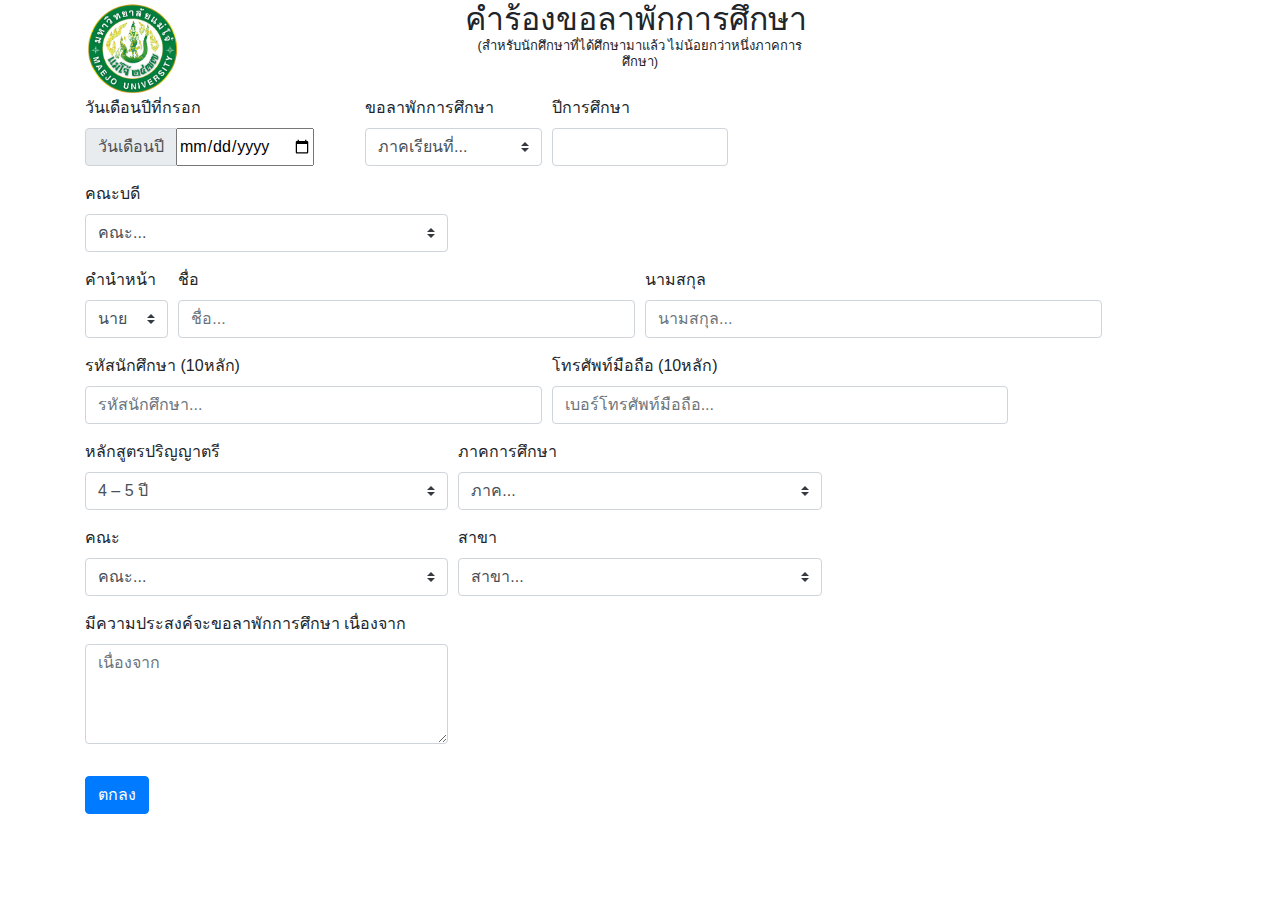
==== index.html @ bf4a370d "commit" ====
<!DOCTYPE html>
<html lang="en">

<head>
  <meta charset="UTF-8">
  <meta name="viewport" content="width=device-width, initial-scale=1.0">
  <title>Document</title>
  <link rel="stylesheet" href="https://stackpath.bootstrapcdn.com/bootstrap/4.4.1/css/bootstrap.min.css"
    integrity="sha384-Vkoo8x4CGsO3+Hhxv8T/Q5PaXtkKtu6ug5TOeNV6gBiFeWPGFN9MuhOf23Q9Ifjh" crossorigin="anonymous">
  <script src="https://code.jquery.com/jquery-3.4.1.slim.min.js"
    integrity="sha384-J6qa4849blE2+poT4WnyKhv5vZF5SrPo0iEjwBvKU7imGFAV0wwj1yYfoRSJoZ+n"
    crossorigin="anonymous"></script>
  <script src="https://cdn.jsdelivr.net/npm/popper.js@1.16.0/dist/umd/popper.min.js"
    integrity="sha384-Q6E9RHvbIyZFJoft+2mJbHaEWldlvI9IOYy5n3zV9zzTtmI3UksdQRVvoxMfooAo"
    crossorigin="anonymous"></script>
  <script src="https://stackpath.bootstrapcdn.com/bootstrap/4.4.1/js/bootstrap.min.js"
    integrity="sha384-wfSDF2E50Y2D1uUdj0O3uMBJnjuUD4Ih7YwaYd1iqfktj0Uod8GCExl3Og8ifwB6"
    crossorigin="anonymous"></script>

</head>

<body>
  <div class="container">
    <div class="row ">
      <div class="col-sm">
        <img src="logoแม่โจ้.png" alt="MJU logo" style="width: 6em;">
      </div>
      <div class="col-sm">
        <h2>คำร้องขอลาพักการศึกษา</h>
          <p class="text-center" style="font-size: 13px;">(สําหรับนักศึกษาที่ได้ศึกษามาแล้ว ไม่น้อยกว่าหนึ่งภาคการศึกษา)</p>
      </div>
      <div class="col-sm">
      </div>
    </div>
  </div>
  
  <form>
    <div class="container">
      <div class="form-row">
        <div class="col-md-3 mb-3">
          <label for="validationServerUsername">วันเดือนปีที่กรอก</label>
          <div class="input-group">
            <div class="input-group-prepend">
              <span class="input-group-text" id="inputGroupPrepend3">วันเดือนปี</span>
            </div>
            <input type="date" id="start" name="trip-start" value="2020-012-21" min="2020-01-01" max="20-12-31"
              required>
          </div>
        </div>
        <div class="col-md-2 mb-3">
          <label for="validationTooltip04" class="form-label">ขอลาพักการศึกษา</label>
          <select class="custom-select " id="validationServer04" required>
            <option selected disabled value="">ภาคเรียนที่...</option>
            <option>1</option>
            <option>2</option>
          </select>
        </div>
        <div class="col-md-2 mb-3">
          <label for="validationTooltip04" class="form-label">ปีการศึกษา</label>
          <input type="text" class="form-control " id="validationServer01" step="1" maxlength="4"
            onKeyUp="if(isNaN(this.value)){ alert('โปรดใส่ตัวเลข'); this.value='';}" required>
        </div>
      </div>
      <div class="form-row">
        <div class="col-md-4 mb-3">
          <label for="validationTooltip04" class="form-label">คณะบดี</label>
          <select class="custom-select " id="validationServer04" required>
            <option selected disabled value="">คณะ...</option>
            <option>วิทยาศาสตร์</option>
          </select>
        </div>
      </div>
      <div class="form-row">
        <div class="col-md-1 mb-3">
          <label for="validationTooltip04" class="form-label">คำนำหน้า</label>
          <select class="custom-select " id="validationServer04" required>
            <option>นาย</option>
            <option>นางสาว</option>
            <option>นาง</option>
          </select>
        </div>
        <div class="col-md-5 mb-3">
          <label for="validationServer01">ชื่อ</label>
          <input type="text" class="form-control " id="validationServer01" value="" placeholder="ชื่อ..." maxlength="50"
            onKeyUp="if(!(isNaN(this.value))) { alert('โปรดใส่ชื่อเป็นตัวอักษร'); this.value='';}" required>
        </div>
        <div class="invalid-tooltip">dfsdfsdfs</div>
        <div class="col-md-5 mb-3">
          <label for="validationServer02">นามสกุล</label>
          <input type="text" class="form-control " id="validationServer02" placeholder="นามสกุล..." maxlength="50"
            value="" onKeyUp="if(!(isNaN(this.value))) { alert('โปรดใส่นามสกุลเป็นตัวอักษร'); this.value='';}" required>
        </div>
      </div>
      <div class="form-row">
        <div class="col-md-5 mb-3">
          <label for="validationServer03">รหัสนักศึกษา (10หลัก)</label>
          <input type="text" class="form-control" placeholder="รหัสนักศึกษา..." id="validationServer03" maxlength="10"
            onKeyUp="if(isNaN(this.value)){ alert('โปรดใส่รหัสนักศึกษา 10 หลัก'); this.value='';}" required>
        </div>
        <div class="col-md-5 mb-3">
          <label for="validationServer03">โทรศัพท์มือถือ (10หลัก) </label>
          <input type="text" class="form-control" id="validationServer03" placeholder="เบอร์โทรศัพท์มือถือ..."
            maxlength="10" onKeyUp="if(isNaN(this.value)){ alert('โปรดใส่รหัสนักศึกษา 10 หลัก'); this.value='';}"
            required>
        </div>
      </div>
      <div class="form-row">
        <div class="col-md-4 mb-3">
          <label for="validationTooltip04" class="form-label">หลักสูตรปริญญาตรี</label>
          <select class="custom-select " id="validationServer04" required>
            <option>4 – 5 ปี</option>
            <option>4 ปีเทียบเข้าเรียน(2ปี)</option>
          </select>
        </div>
          <div class="col-md-4 mb-3">
            <label for="validationTooltip04" class="form-label">ภาคการศึกษา</label>
            <select class="custom-select " id="validationServer04" required>
              <option selected disabled value="">ภาค...</option>
              <option>ภาคปกติ</option>
              <option>ภาคสมทบ</option>
            </select>
          </div>
      </div>
    
    <div class="form-row">
      <div class="col-md-4 mb-3">
        <label for="validationServer01">คณะ</label>
        <select class="custom-select " id="validationServer04" required>
          <option selected disabled value="">คณะ...</option>
          <option>....</option>
        </select>
      </div>
      <div class="col-md-4 mb-3">
        <label for="validationServer02">สาขา</label>
        <select class="custom-select " id="validationServer04" required>
          <option selected disabled value="">สาขา...</option>
          <option>....</option>
        </select>
      </div>
    </div>
    <div class="form-row">
      <div class="col-md-4 mb-3">
        <label for="validationServer02">มีความประสงค์จะขอลาพักการศึกษา เนื่องจาก</label>
        <textarea class="form-control" placeholder="เนื่องจาก" id="floatingTextarea2" style="height: 100px"></textarea>
      </div>
    </div>
    <div class="form-group">
    </div>
    <button class="btn btn-primary" type="submit">ตกลง</button>
    </div>
  </form>



</body>

</html>
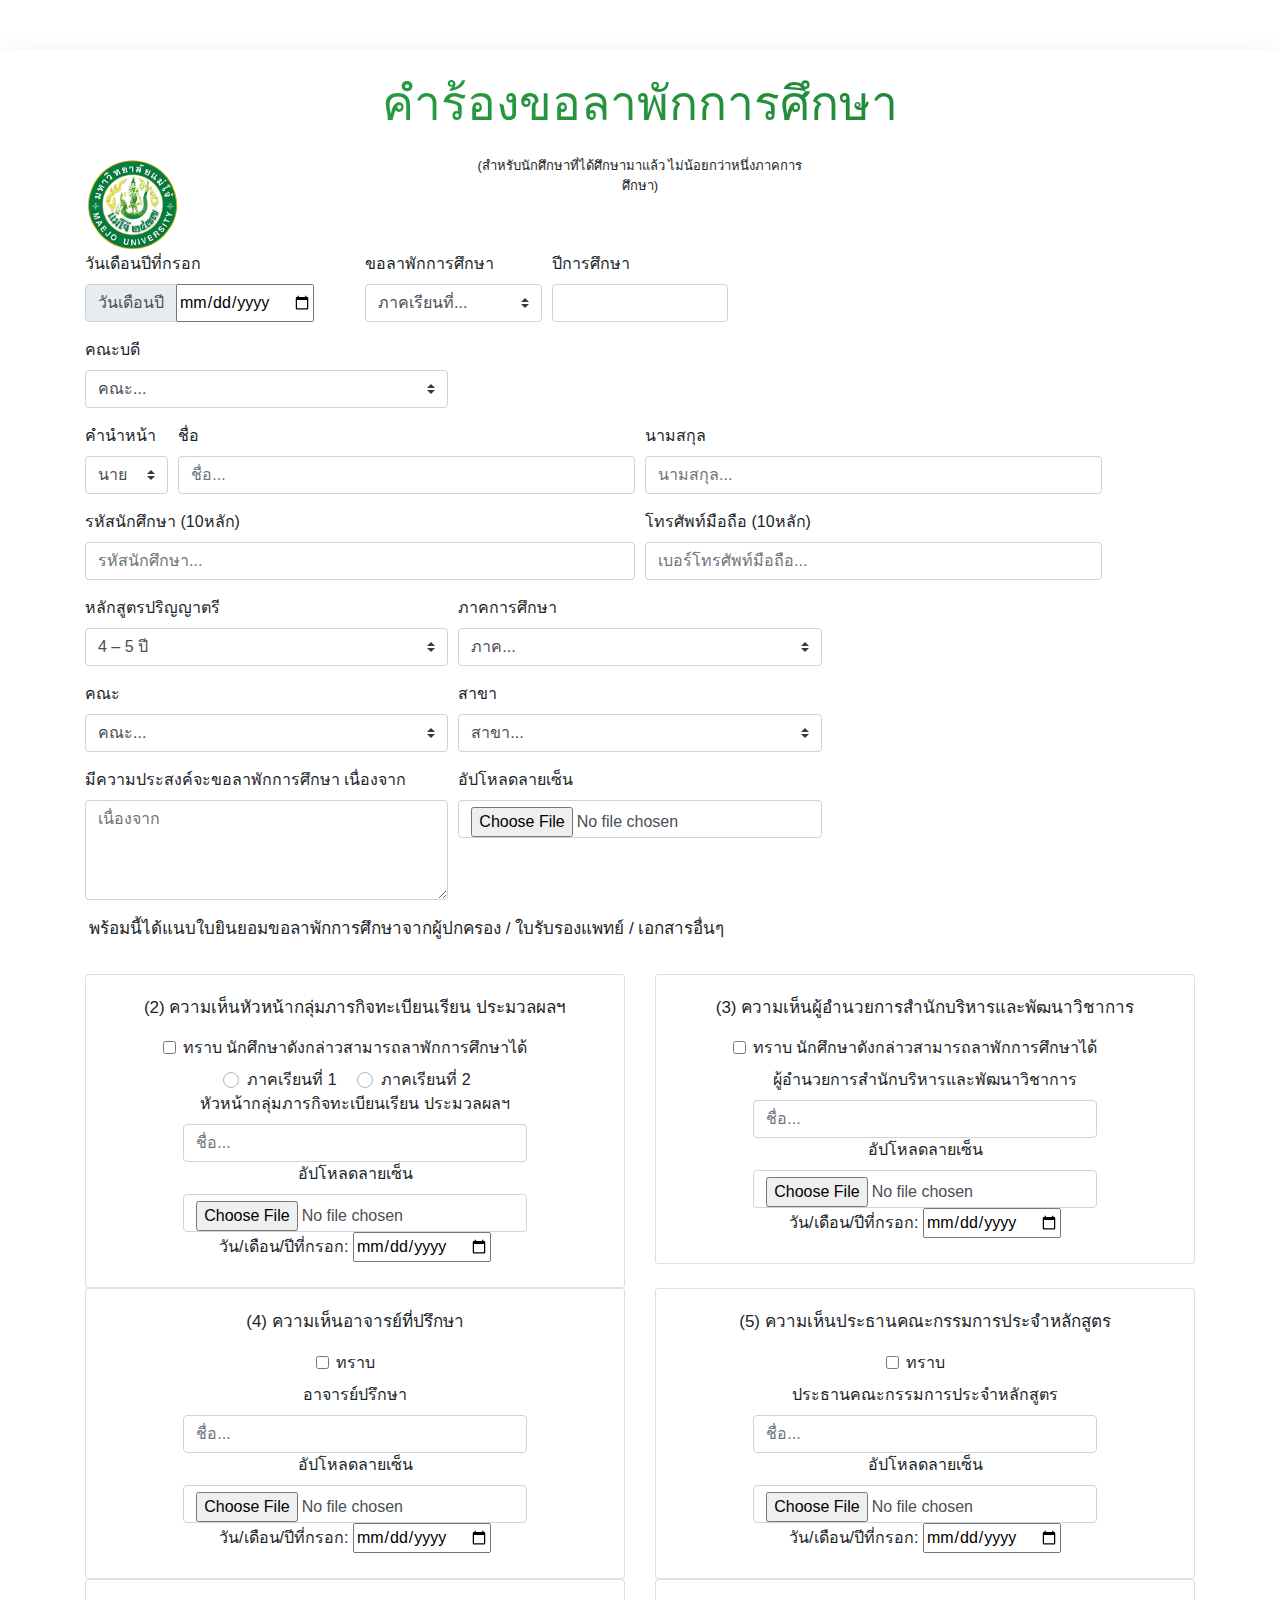
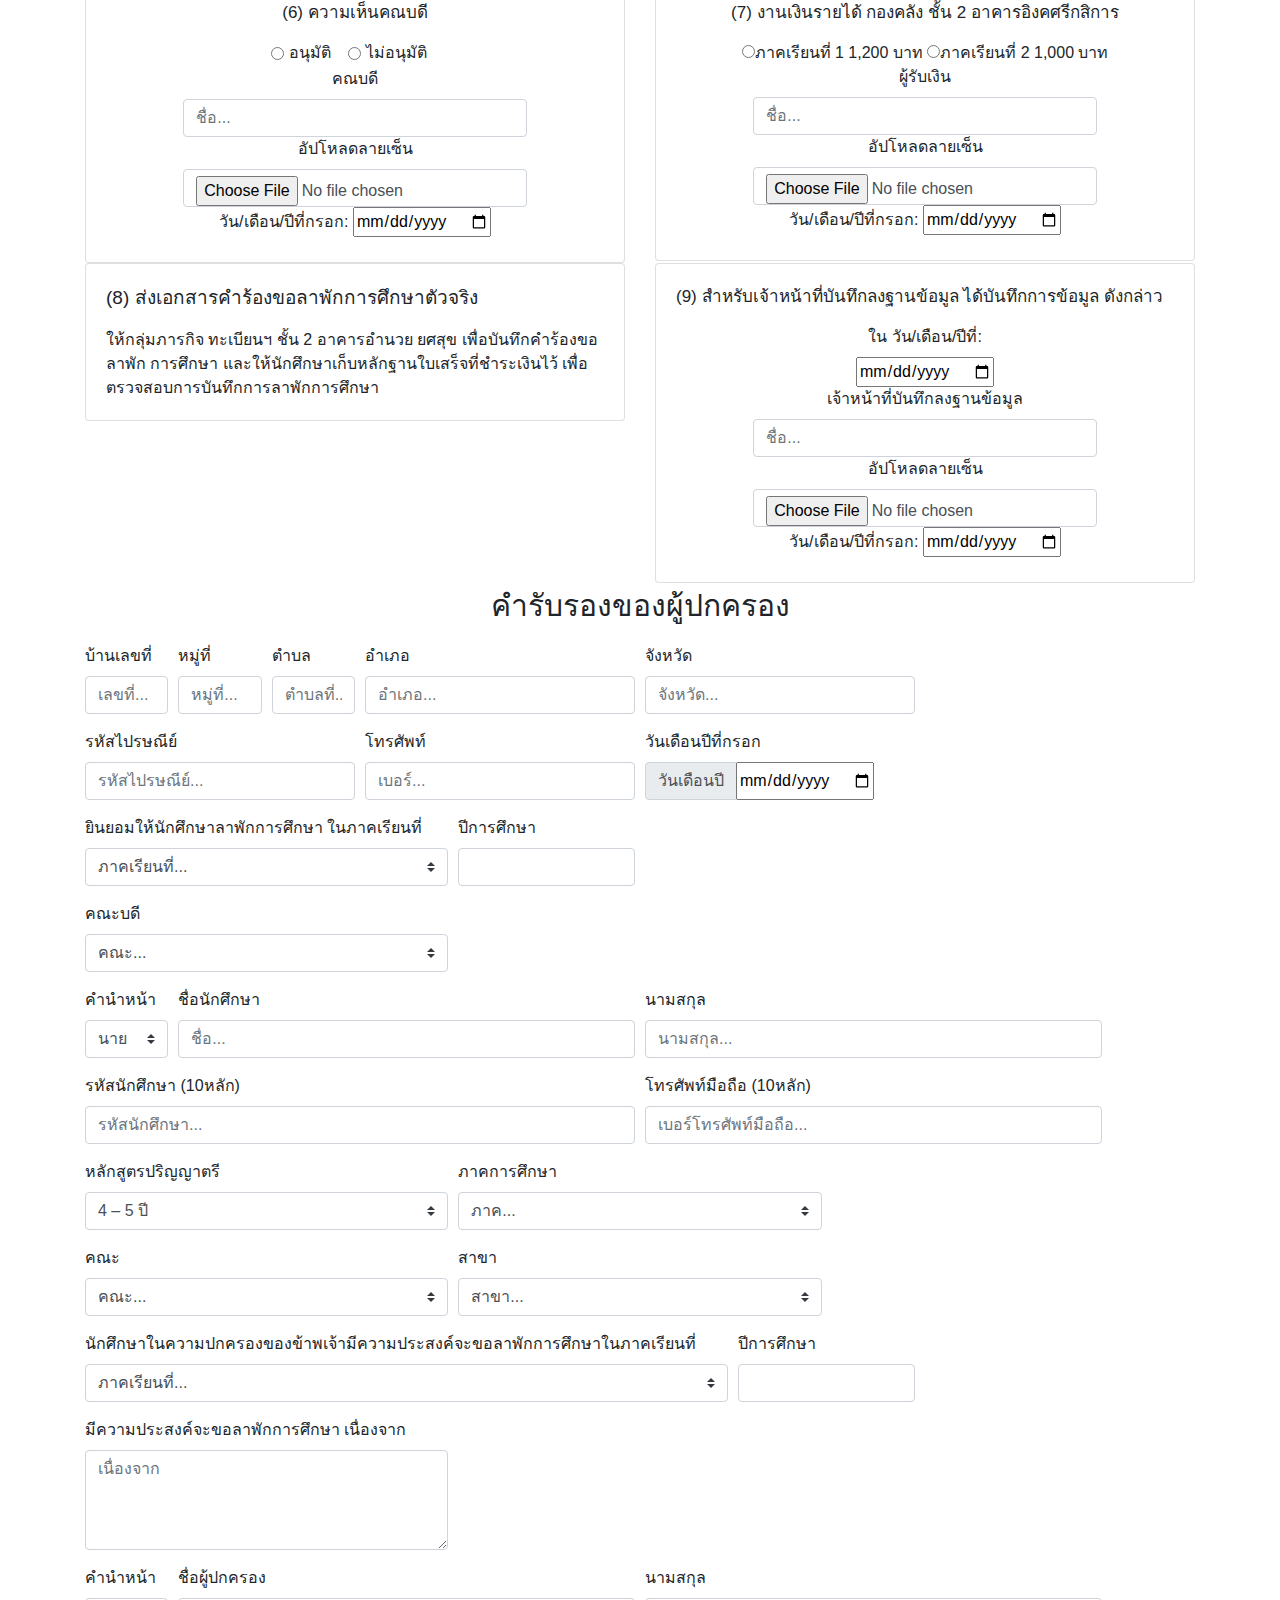
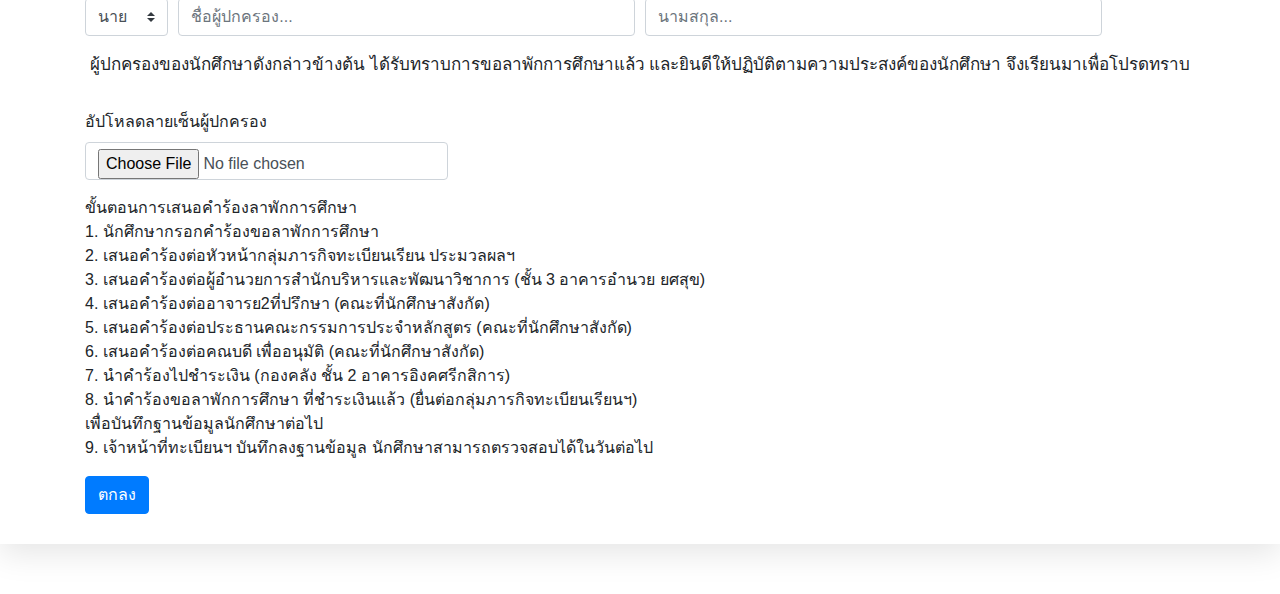
==== commit 416ecbb8: "commit" ====
--- a/index.html
+++ b/index.html
@@ -4,154 +4,632 @@
 <head>
   <meta charset="UTF-8">
   <meta name="viewport" content="width=device-width, initial-scale=1.0">
-  <title>Document</title>
+  <title>คำร้องขอลาพักการศึกษา</title>
+  <link rel="stylesheet" href="ind.css">
   <link rel="stylesheet" href="https://stackpath.bootstrapcdn.com/bootstrap/4.4.1/css/bootstrap.min.css"
     integrity="sha384-Vkoo8x4CGsO3+Hhxv8T/Q5PaXtkKtu6ug5TOeNV6gBiFeWPGFN9MuhOf23Q9Ifjh" crossorigin="anonymous">
-  <script src="https://code.jquery.com/jquery-3.4.1.slim.min.js"
-    integrity="sha384-J6qa4849blE2+poT4WnyKhv5vZF5SrPo0iEjwBvKU7imGFAV0wwj1yYfoRSJoZ+n"
-    crossorigin="anonymous"></script>
-  <script src="https://cdn.jsdelivr.net/npm/popper.js@1.16.0/dist/umd/popper.min.js"
-    integrity="sha384-Q6E9RHvbIyZFJoft+2mJbHaEWldlvI9IOYy5n3zV9zzTtmI3UksdQRVvoxMfooAo"
-    crossorigin="anonymous"></script>
-  <script src="https://stackpath.bootstrapcdn.com/bootstrap/4.4.1/js/bootstrap.min.js"
-    integrity="sha384-wfSDF2E50Y2D1uUdj0O3uMBJnjuUD4Ih7YwaYd1iqfktj0Uod8GCExl3Og8ifwB6"
-    crossorigin="anonymous"></script>
-
 </head>
 
 <body>
-  <div class="container">
-    <div class="row ">
-      <div class="col-sm">
-        <img src="logoแม่โจ้.png" alt="MJU logo" style="width: 6em;">
-      </div>
-      <div class="col-sm">
-        <h2>คำร้องขอลาพักการศึกษา</h>
-          <p class="text-center" style="font-size: 13px;">(สําหรับนักศึกษาที่ได้ศึกษามาแล้ว ไม่น้อยกว่าหนึ่งภาคการศึกษา)</p>
-      </div>
-      <div class="col-sm">
+  <section class="get_in_touch">
+    <h2 class="title">คำร้องขอลาพักการศึกษา</h2>
+    <div class="container">
+      <div class="row ">
+        <div class="col-sm">
+          <img src="logoแม่โจ้.png" alt="MJU logo" style="width: 6em;">
+        </div>
+        <div class="col-sm">
+
+          <p class="text-center" style="font-size: 13px;">(สําหรับนักศึกษาที่ได้ศึกษามาแล้ว ไม่น้อยกว่าหนึ่งภาคการศึกษา)
+          </p>
+        </div>
+        <div class="col-sm">
+        </div>
       </div>
     </div>
-  </div>
-  
-  <form>
-    <div class="container">
-      <div class="form-row">
-        <div class="col-md-3 mb-3">
-          <label for="validationServerUsername">วันเดือนปีที่กรอก</label>
-          <div class="input-group">
-            <div class="input-group-prepend">
-              <span class="input-group-text" id="inputGroupPrepend3">วันเดือนปี</span>
-            </div>
-            <input type="date" id="start" name="trip-start" value="2020-012-21" min="2020-01-01" max="20-12-31"
+
+    <form>
+      <div class="container">
+        <div class="form-row">
+          <div class="col-md-3 mb-3">
+            <label for="validationServerUsername">วันเดือนปีที่กรอก</label>
+            <div class="input-group">
+              <div class="input-group-prepend">
+                <span class="input-group-text" id="inputGroupPrepend3">วันเดือนปี</span>
+              </div>
+              <input type="date" id="start" name="trip-start" value="2020-012-21" min="2020-01-01" max="20-12-31"
+                required>
+            </div>
+          </div>
+          <div class="col-md-2 mb-3">
+            <label for="validationTooltip04" class="form-label">ขอลาพักการศึกษา</label>
+            <select class="custom-select " id="ภาคเรียนที่" required>
+              <option selected disabled value="">ภาคเรียนที่...</option>
+              <option>1</option>
+              <option>2</option>
+            </select>
+          </div>
+          <div class="col-md-2 mb-3">
+            <label for="validationTooltip04" class="form-label">ปีการศึกษา</label>
+            <input type="number" class="form-control " id="ปีการศึกษา" step="1" maxlength="4" max="2565" min="2543"
               required>
           </div>
         </div>
-        <div class="col-md-2 mb-3">
-          <label for="validationTooltip04" class="form-label">ขอลาพักการศึกษา</label>
-          <select class="custom-select " id="validationServer04" required>
-            <option selected disabled value="">ภาคเรียนที่...</option>
-            <option>1</option>
-            <option>2</option>
-          </select>
-        </div>
-        <div class="col-md-2 mb-3">
-          <label for="validationTooltip04" class="form-label">ปีการศึกษา</label>
-          <input type="text" class="form-control " id="validationServer01" step="1" maxlength="4"
-            onKeyUp="if(isNaN(this.value)){ alert('โปรดใส่ตัวเลข'); this.value='';}" required>
-        </div>
-      </div>
-      <div class="form-row">
-        <div class="col-md-4 mb-3">
-          <label for="validationTooltip04" class="form-label">คณะบดี</label>
-          <select class="custom-select " id="validationServer04" required>
-            <option selected disabled value="">คณะ...</option>
-            <option>วิทยาศาสตร์</option>
-          </select>
-        </div>
-      </div>
-      <div class="form-row">
-        <div class="col-md-1 mb-3">
-          <label for="validationTooltip04" class="form-label">คำนำหน้า</label>
-          <select class="custom-select " id="validationServer04" required>
-            <option>นาย</option>
-            <option>นางสาว</option>
-            <option>นาง</option>
-          </select>
-        </div>
-        <div class="col-md-5 mb-3">
-          <label for="validationServer01">ชื่อ</label>
-          <input type="text" class="form-control " id="validationServer01" value="" placeholder="ชื่อ..." maxlength="50"
-            onKeyUp="if(!(isNaN(this.value))) { alert('โปรดใส่ชื่อเป็นตัวอักษร'); this.value='';}" required>
-        </div>
-        <div class="invalid-tooltip">dfsdfsdfs</div>
-        <div class="col-md-5 mb-3">
-          <label for="validationServer02">นามสกุล</label>
-          <input type="text" class="form-control " id="validationServer02" placeholder="นามสกุล..." maxlength="50"
-            value="" onKeyUp="if(!(isNaN(this.value))) { alert('โปรดใส่นามสกุลเป็นตัวอักษร'); this.value='';}" required>
-        </div>
-      </div>
-      <div class="form-row">
-        <div class="col-md-5 mb-3">
-          <label for="validationServer03">รหัสนักศึกษา (10หลัก)</label>
-          <input type="text" class="form-control" placeholder="รหัสนักศึกษา..." id="validationServer03" maxlength="10"
-            onKeyUp="if(isNaN(this.value)){ alert('โปรดใส่รหัสนักศึกษา 10 หลัก'); this.value='';}" required>
-        </div>
-        <div class="col-md-5 mb-3">
-          <label for="validationServer03">โทรศัพท์มือถือ (10หลัก) </label>
-          <input type="text" class="form-control" id="validationServer03" placeholder="เบอร์โทรศัพท์มือถือ..."
-            maxlength="10" onKeyUp="if(isNaN(this.value)){ alert('โปรดใส่รหัสนักศึกษา 10 หลัก'); this.value='';}"
-            required>
-        </div>
-      </div>
-      <div class="form-row">
-        <div class="col-md-4 mb-3">
-          <label for="validationTooltip04" class="form-label">หลักสูตรปริญญาตรี</label>
-          <select class="custom-select " id="validationServer04" required>
-            <option>4 – 5 ปี</option>
-            <option>4 ปีเทียบเข้าเรียน(2ปี)</option>
-          </select>
-        </div>
+        <div class="form-row">
+          <div class="col-md-4 mb-3">
+            <label for="validationTooltip04" class="form-label">คณะบดี</label>
+            <select class="custom-select " id="คณะบดีคณะ" required>
+              <option selected disabled value="">คณะ...</option>
+              <option>วิทยาศาสตร์</option>
+            </select>
+          </div>
+        </div>
+        <div class="form-row">
+          <div class="col-md-1 mb-3">
+            <label for="validationTooltip04" class="form-label">คำนำหน้า</label>
+            <select class="custom-select " id="คำนำหน้า" required>
+              <option>นาย</option>
+              <option>นางสาว</option>
+              <option>นาง</option>
+            </select>
+          </div>
+          <div class="col-md-5 mb-3">
+            <label for="validationServer01">ชื่อ</label>
+            <input type="text" class="form-control " id="ชื่อ" value="" placeholder="ชื่อ..." maxlength="50"
+              onKeyUp="if(!(isNaN(this.value))) { alert('โปรดใส่ชื่อเป็นตัวอักษร'); this.value='';}" required>
+          </div>
+          <div class="invalid-tooltip"></div>
+          <div class="col-md-5 mb-3">
+            <label for="validationServer02">นามสกุล</label>
+            <input type="text" class="form-control " id="นามสกุล" placeholder="นามสกุล..." maxlength="50" value=""
+              onKeyUp="if(!(isNaN(this.value))) { alert('โปรดใส่นามสกุลเป็นตัวอักษร'); this.value='';}" required>
+          </div>
+        </div>
+        <div class="form-row">
+          <div class="col-md-6 mb-3">
+            <label for="validationServer03">รหัสนักศึกษา (10หลัก)</label>
+            <input type="text" class="form-control" placeholder="รหัสนักศึกษา..." id="รหัสนักศึกษา" maxlength="10"
+              onKeyUp="if(isNaN(this.value)){ alert('โปรดใส่รหัสนักศึกษา 10 หลัก'); this.value='';}" required>
+          </div>
+          <div class="col-md-5 mb-3">
+            <label for="validationServer03">โทรศัพท์มือถือ (10หลัก) </label>
+            <input type="text" class="form-control" id="โทรศัพท์มือถือ" placeholder="เบอร์โทรศัพท์มือถือ..."
+              maxlength="10" onKeyUp="if(isNaN(this.value)){ alert('โปรดใส่รหัสนักศึกษา 10 หลัก'); this.value='';}"
+              required>
+          </div>
+        </div>
+        <div class="form-row">
+          <div class="col-md-4 mb-3">
+            <label for="validationTooltip04" class="form-label">หลักสูตรปริญญาตรี</label>
+            <select class="custom-select " id="หลักสูตรปริญญาตรี" required>
+              <option>4 – 5 ปี</option>
+              <option>4 ปีเทียบเข้าเรียน(2ปี)</option>
+            </select>
+          </div>
           <div class="col-md-4 mb-3">
             <label for="validationTooltip04" class="form-label">ภาคการศึกษา</label>
-            <select class="custom-select " id="validationServer04" required>
+            <select class="custom-select " id="ภาคการศึกษา" required>
               <option selected disabled value="">ภาค...</option>
               <option>ภาคปกติ</option>
               <option>ภาคสมทบ</option>
             </select>
           </div>
+        </div>
+
+        <div class="form-row">
+          <div class="col-md-4 mb-3">
+            <label for="validationServer01">คณะ</label>
+            <select class="custom-select " id="คณะ" required>
+              <option selected disabled value="">คณะ...</option>
+              <option>....</option>
+            </select>
+          </div>
+          <div class="col-md-4 mb-3">
+            <label for="validationServer02">สาขา</label>
+            <select class="custom-select " id="สาขา" required>
+              <option selected disabled value="">สาขา...</option>
+              <option>....</option>
+            </select>
+          </div>
+        </div>
+        <div class="form-row">
+          <div class="col-md-4 mb-3">
+            <label for="validationServer02">มีความประสงค์จะขอลาพักการศึกษา เนื่องจาก</label>
+            <textarea class="form-control" placeholder="เนื่องจาก" id="เนื่องจาก" style="height: 100px"
+              required></textarea>
+          </div>
+          <div class="col-md-4 mb-3">
+            <label for="formFile" class="form-label">อัปโหลดลายเซ็น</label>
+            <input class="form-control" type="file" id="FileSignature" >
+          </div>
+        </div>
+        <div class="form-row">
+          <div class="col-md-7 mb-3">
+            <p class="text-center" style="font-size: 17px;">พร้อมนี้ได้แนบใบยินยอมขอลาพักการศึกษาจากผู้ปกครอง /
+              ใบรับรองแพทย์ / เอกสารอื่นๆ</p>
+          </div>
+        </div>
+        <!-- ส่วนตาราง -->
+        <!-- ส่วนตารางrow1 -->
+        <div class="row">
+          <div class="col-sm-6">
+            <div class="card">
+              <center>
+                <div class="card-body">
+                  <p class="text" style="font-size: 17px;">(2) ความเห็นหัวหน้ากลุ่มภารกิจทะเบียนเรียน ประมวลผลฯ</p>
+                  <input type="checkbox" class="form-check-input" id="exampleCheck1" required>
+                  <label class="form-check-label-center" for="exampleCheck1">ทราบ
+                    นักศึกษาดังกล่าวสามารถลาพักการศึกษาได้</label>
+                  <div class="col-sm-24">
+                    <div class="custom-control custom-radio custom-control-inline">
+                      <input type="radio" id="customRadioInline1" name="customRadioInline1" class="custom-control-input"
+                        required>
+                      <label class="custom-control-label" for="customRadioInline1">ภาคเรียนที่ 1 </label>
+                    </div>
+                    <div class="custom-control custom-radio custom-control-inline">
+                      <input type="radio" id="customRadioInline2" name="customRadioInline1" class="custom-control-input"
+                        required>
+                      <label class="custom-control-label" for="customRadioInline2">ภาคเรียนที่ 2 </label>
+                    </div>
+                  </div>
+                  <div class="col-sm-9">
+                    <label for="validationServer01">หัวหน้ากลุ่มภารกิจทะเบียนเรียน ประมวลผลฯ</label>
+                    <input type="text" class="form-control " id="ชื่อ" value="" placeholder="ชื่อ..." maxlength="50"
+                      onKeyUp="if(!(isNaN(this.value))) { alert('โปรดใส่ชื่อเป็นตัวอักษร'); this.value='';}" required>
+                  </div>
+                  <div class="col-sm-9">
+                    <label for="formFile" class="form-label">อัปโหลดลายเซ็น</label>
+                    <input class="form-control" type="file" id="FileSignature" >
+                  </div>
+                  <div class="col-sm-9">
+                    <label for="start">วัน/เดือน/ปีที่กรอก:</label>
+                    <input type="date" id="start" name="trip-start" value="2020-012-21" min="2020-01-01" max="20-12-31"
+                      required>
+                  </div>
+                </div>
+              </center>
+            </div>
+          </div>
+          <div class="col-sm-6">
+            <div class="card">
+              <center>
+                <div class="card-body">
+                  <p class="text" style="font-size: 17px;">(3) ความเห็นผู้อํานวยการสํานักบริหารและพัฒนาวิชาการ</p>
+                  <input type="checkbox" class="form-check-input" id="exampleCheck1" required>
+                  <label class="form-check-label-center" for="exampleCheck1">ทราบ
+                    นักศึกษาดังกล่าวสามารถลาพักการศึกษาได้</label>
+                  <div class="col-sm-6">
+
+                  </div>
+                  <div class="col-sm-9">
+                    <label for="validationServer01">ผู้อํานวยการสํานักบริหารและพัฒนาวิชาการ</label>
+                    <input type="text" class="form-control " id="ชื่อ" value="" placeholder="ชื่อ..." maxlength="50"
+                      onKeyUp="if(!(isNaN(this.value))) { alert('โปรดใส่ชื่อเป็นตัวอักษร'); this.value='';}" required>
+                  </div>
+                  <div class="col-sm-9">
+                    <label for="formFile" class="form-label">อัปโหลดลายเซ็น</label>
+                    <input class="form-control" type="file" id="FileSignature" >
+                  </div>
+                  <div class="col-sm-9">
+                    <label for="start">วัน/เดือน/ปีที่กรอก:</label>
+                    <input type="date" id="start" name="trip-start" value="2020-012-21" min="2020-01-01" max="20-12-31"
+                      required>
+                  </div>
+                </div>
+              </center>
+            </div>
+          </div>
+        </div>
+        <!-- ส่วนตารางrow2 -->
+        <div class="row">
+          <div class="col-sm-6">
+            <div class="card">
+              <center>
+                <div class="card-body">
+                  <p class="text" style="font-size: 17px;">(4) ความเห็นอาจารย์ที่ปรึกษา</p>
+                  <input type="checkbox" class="form-check-input" id="exampleCheck1" required>
+                  <label class="form-check-label-center" for="exampleCheck1">ทราบ
+                  </label>
+
+                  <div class="col-sm-9">
+                    <label for="validationServer01">อาจารย์ปรึกษา</label>
+                    <input type="text" class="form-control " id="ชื่อ" value="" placeholder="ชื่อ..." maxlength="50"
+                      onKeyUp="if(!(isNaN(this.value))) { alert('โปรดใส่ชื่อเป็นตัวอักษร'); this.value='';}" required>
+                  </div>
+                  <div class="col-sm-9">
+                    <label for="formFile" class="form-label">อัปโหลดลายเซ็น</label>
+                    <input class="form-control" type="file" id="FileSignature" >
+                  </div>
+                  <div class="col-sm-9">
+                    <label for="start">วัน/เดือน/ปีที่กรอก:</label>
+                    <input type="date" id="start" name="trip-start" value="2020-012-21" min="2020-01-01" max="20-12-31"
+                      required>
+                  </div>
+                </div>
+              </center>
+            </div>
+          </div>
+          <div class="col-sm-6">
+            <div class="card">
+              <center>
+                <div class="card-body">
+                  <p class="text" style="font-size: 17px;">(5) ความเห็นประธานคณะกรรมการประจําหลักสูตร</p>
+                  <input type="checkbox" class="form-check-input" id="exampleCheck1" required>
+                  <label class="form-check-label-center" for="exampleCheck1">ทราบ
+                  </label>
+                  <div class="col-sm-6">
+
+                  </div>
+                  <div class="col-sm-9">
+                    <label for="validationServer01">ประธานคณะกรรมการประจําหลักสูตร</label>
+                    <input type="text" class="form-control " id="ชื่อ" value="" placeholder="ชื่อ..." maxlength="50"
+                      onKeyUp="if(!(isNaN(this.value))) { alert('โปรดใส่ชื่อเป็นตัวอักษร'); this.value='';}" required>
+                  </div>
+                  <div class="col-sm-9">
+                    <label for="formFile" class="form-label">อัปโหลดลายเซ็น</label>
+                    <input class="form-control" type="file" id="FileSignature" >
+                  </div>
+                  <div class="col-sm-9">
+                    <label for="start">วัน/เดือน/ปีที่กรอก:</label>
+                    <input type="date" id="start" name="trip-start" value="2020-012-21" min="2020-01-01" max="20-12-31"
+                      required>
+                  </div>
+                </div>
+              </center>
+            </div>
+          </div>
+        </div>
+        <!-- ส่วนตารางrow3 -->
+        <div class="row">
+          <div class="col-sm-6">
+            <div class="card">
+              <center>
+                <div class="card-body">
+                  <p class="text" style="font-size: 17px;">(6) ความเห็นคณบดี</p>
+
+                  <div class="col-sm-6">
+                    <div class="form-check form-check-inline">
+                      <input class="form-check-input" type="radio" name="inlineRadioOptions" id="inlineRadio1" value="option1">
+                      <label class="form-check-label" for="inlineRadio1">อนุมัติ</label>
+                    </div>
+                    <div class="form-check form-check-inline">
+                      <input class="form-check-input" type="radio" name="inlineRadioOptions" id="inlineRadio2" value="option2">
+                      <label class="form-check-label" for="inlineRadio2">ไม่อนุมัติ</label>
+                  </div>
+                </div>
+                  <div class="col-sm-9">
+                    <label for="validationServer01">คณบดี</label>
+                    <input type="text" class="form-control " id="ชื่อ" value="" placeholder="ชื่อ..." maxlength="50"
+                      onKeyUp="if(!(isNaN(this.value))) { alert('โปรดใส่ชื่อเป็นตัวอักษร'); this.value='';}" required>
+                  </div>
+                  <div class="col-sm-9">
+                    <label for="formFile" class="form-label">อัปโหลดลายเซ็น</label>
+                    <input class="form-control" type="file" id="FileSignature" >
+                  </div>
+                  <div class="col-sm-9">
+                    <label for="start">วัน/เดือน/ปีที่กรอก:</label>
+                    <input type="date" id="start" name="trip-start" value="2020-012-21" min="2020-01-01" max="20-12-31"
+                      required>
+                  </div>
+                </div>
+              </center>
+            </div>
+          </div>
+          <div class="col-sm-6">
+            <div class="card">
+              <center>
+                <div class="card-body">
+                  <p class="text" style="font-size: 17px;">(7) งานเงินรายได้ กองคลัง ชั้น 2 อาคารอิงคศรีกสิการ</p>
+
+                  <div class="col-sm-12">
+                    <input type="radio" name="answer">ภาคเรียนที่ 1 1,200 บาท </label><input type="radio" name="answer">ภาคเรียนที่ 2 1,000 บาท </label>
+                  </div>
+                  <div class="col-sm-9">
+                    <label for="validationServer01">ผู้รับเงิน</label>
+                    <input type="text" class="form-control " id="ชื่อ" value="" placeholder="ชื่อ..." maxlength="50"
+                      onKeyUp="if(!(isNaN(this.value))) { alert('โปรดใส่ชื่อเป็นตัวอักษร'); this.value='';}" required>
+                  </div>
+                  <div class="col-sm-9">
+                    <label for="formFile" class="form-label">อัปโหลดลายเซ็น</label>
+                    <input class="form-control" type="file" id="FileSignature" >
+                  </div>
+                  <div class="col-sm-9">
+                    <label for="start">วัน/เดือน/ปีที่กรอก:</label>
+                    <input type="date" id="start" name="trip-start" value="2020-012-21" min="2020-01-01" max="20-12-31"
+                      required>
+                  </div>
+                </div>
+              </center>
+            </div>
+          </div>
+        </div>
+        <!-- ส่วนตารางrow4 -->
+        <div class="row">
+          <div class="col-sm-6">
+            <div class="card">
+              <div class="card-body">
+                <p class="text" style="font-size: 19px;">(8) ส่งเอกสารคําร้องขอลาพักการศึกษาตัวจริง</p>
+                ให้กลุ่มภารกิจ
+                ทะเบียนฯ ชั้น 2 อาคารอํานวย ยศสุข เพื่อบันทึกคําร้องขอลาพัก
+                การศึกษา และให้นักศึกษาเก็บหลักฐานใบเสร็จที่ชําระเงินไว้
+                เพื่อตรวจสอบการบันทึกการลาพักการศึกษา
+              </div>
+            </div>
+          </div>
+          <div class="col-sm-6">
+            <div class="card">
+              <div class="card-body">
+                <p class="text" style="font-size: 17px;">(9) สําหรับเจ้าหน้าที่บันทึกลงฐานข้อมูล ได้บันทึกการข้อมูล
+                  ดังกล่าว </p>
+                <center>
+                  <div class="col-sm-6">
+                    <label for="start">ใน วัน/เดือน/ปีที่:</label>
+                    <input type="date" id="start" name="trip-start" value="2020-012-21" min="2020-01-01" max="20-12-31"
+                      required>
+                  </div>
+                  <div class="col-sm-9">
+                    <label for="validationServer01">เจ้าหน้าที่บันทึกลงฐานข้อมูล</label>
+                    <input type="text" class="form-control " id="ชื่อ" value="" placeholder="ชื่อ..." maxlength="50"
+                      onKeyUp="if(!(isNaN(this.value))) { alert('โปรดใส่ชื่อเป็นตัวอักษร'); this.value='';}" required>
+                  </div>
+                  <div class="col-sm-9">
+                    <label for="formFile" class="form-label">อัปโหลดลายเซ็น</label>
+                    <input class="form-control" type="file" id="FileSignature" >
+                  </div>
+                  <div class="col-sm-9">
+                    <label for="start">วัน/เดือน/ปีที่กรอก:</label>
+                    <input type="date" id="start" name="trip-start" value="2020-012-21" min="2020-01-01" max="20-12-31"
+                      required>
+                  </div>
+                </center>
+              </div>
+            </div>
+          </div>
+        </div>
+        <!-- ส่วนตารางจบ -->
+
+
+        <!-- ส่วนผู้ปกครอง -->
+        <div class="container">
+          <div class="row ">
+            <div class="col-sm">
+
+            </div>
+            <div class="col-sm">
+
+              <p class="text-center" style="font-size: 30px;">คํารับรองของผู้ปกครอง
+              </p>
+            </div>
+            <div class="col-sm">
+            </div>
+          </div>
+        </div>
+
+        <form>
+
+          <div class="form-row">
+            <div class="col-md-1 mb-3">
+              <label for="validationServer01">บ้านเลขที่</label>
+              <input type="text" class="form-control " id="นามสกุล" placeholder="เลขที่..." maxlength="50" value=""
+                required>
+            </div>
+            <div class="col-md-1 mb-3">
+              <label for="validationServer01">หมู่ที่</label>
+              <input type="text" class="form-control " id="นามสกุล" placeholder="หมู่ที่..." maxlength="50" value=""
+                required>
+            </div>
+            <div class="col-md-1 mb-3">
+              <label for="validationServer01">ตําบล</label>
+              <input type="text" class="form-control " id="นามสกุล" placeholder="ตําบลที่..." maxlength="50" value=""
+                required>
+            </div>
+            <div class="col-md-3 mb-3">
+              <label for="validationServer01">อำเภอ</label>
+              <input type="text" class="form-control " id="นามสกุล" placeholder="อำเภอ..." maxlength="50" value=""
+                required>
+            </div>
+            <div class="col-md-3 mb-3">
+              <label for="validationServer01">จังหวัด</label>
+              <input type="text" class="form-control " id="นามสกุล" placeholder="จังหวัด..." maxlength="50" value=""
+                required>
+            </div>
+          </div>
+          <div class="form-row">
+            <div class="col-md-3 mb-3">
+              <label for="validationServer01">รหัสไปรษณีย์</label>
+              <input type="text" class="form-control " id="รหัสไปรษณีย์" placeholder="รหัสไปรษณีย์..." maxlength="5"
+                value="" required>
+            </div>
+            <div class="col-md-3 mb-3">
+              <label for="validationServer01">โทรศัพท์</label>
+              <input type="text" class="form-control " id="เบอร์โทรศัพท์มือถือ" placeholder="เบอร์..." maxlength="10"
+                value="" required>
+            </div>
+            <div class="col-md-3 mb-3">
+              <label for="validationServerUsername">วันเดือนปีที่กรอก</label>
+              <div class="input-group">
+                <div class="input-group-prepend">
+                  <span class="input-group-text" id="inputGroupPrepend3">วันเดือนปี</span>
+                </div>
+                <input type="date" id="start" name="trip-start" value="2020-012-21" min="2020-01-01" max="20-12-31"
+                  required>
+              </div>
+            </div>
+          </div>
+          <div class="form-row">
+
+            <div class="col-md-4 mb-3">
+              <label for="validationTooltip04" class="form-label">ยินยอมให้นักศึกษาลาพักการศึกษา ในภาคเรียนที่</label>
+              <select class="custom-select " id="ภาคเรียนที่" required>
+                <option selected disabled value="">ภาคเรียนที่...</option>
+                <option>1</option>
+                <option>2</option>
+              </select>
+            </div>
+            <div class="col-md-2 mb-3">
+              <label for="validationTooltip04" class="form-label">ปีการศึกษา</label>
+              <input type="number" class="form-control " id="ปีการศึกษา" step="1" maxlength="4" max="2565" min="2543"
+                required>
+            </div>
+
+          </div>
+          <div class="form-row">
+            <div class="col-md-4 mb-3">
+              <label for="validationTooltip04" class="form-label">คณะบดี</label>
+              <select class="custom-select " id="คณะบดีคณะ" required>
+                <option selected disabled value="">คณะ...</option>
+                <option>วิทยาศาสตร์</option>
+              </select>
+            </div>
+          </div>
+          <div class="form-row">
+            <div class="col-md-1 mb-3">
+              <label for="validationTooltip04" class="form-label">คำนำหน้า</label>
+              <select class="custom-select " id="คำนำหน้า" required>
+                <option>นาย</option>
+                <option>นางสาว</option>
+                <option>นาง</option>
+              </select>
+            </div>
+            <div class="col-md-5 mb-3">
+              <label for="validationServer01">ชื่อนักศึกษา</label>
+              <input type="text" class="form-control " id="ชื่อ" value="" placeholder="ชื่อ..." maxlength="50"
+                onKeyUp="if(!(isNaN(this.value))) { alert('โปรดใส่ชื่อเป็นตัวอักษร'); this.value='';}" required>
+            </div>
+
+            <div class="col-md-5 mb-3">
+              <label for="validationServer02">นามสกุล</label>
+              <input type="text" class="form-control " id="นามสกุล" placeholder="นามสกุล..." maxlength="50" value=""
+                onKeyUp="if(!(isNaN(this.value))) { alert('โปรดใส่นามสกุลเป็นตัวอักษร'); this.value='';}" required>
+            </div>
+          </div>
+          <div class="form-row">
+            <div class="col-md-6 mb-3">
+              <label for="validationServer03">รหัสนักศึกษา (10หลัก)</label>
+              <input type="text" class="form-control" placeholder="รหัสนักศึกษา..." id="รหัสนักศึกษา" maxlength="10"
+                onKeyUp="if(isNaN(this.value)){ alert('โปรดใส่รหัสนักศึกษา 10 หลัก'); this.value='';}" required>
+            </div>
+            <div class="col-md-5 mb-3">
+              <label for="validationServer03">โทรศัพท์มือถือ (10หลัก) </label>
+              <input type="text" class="form-control" id="โทรศัพท์มือถือ" placeholder="เบอร์โทรศัพท์มือถือ..."
+                maxlength="10" onKeyUp="if(isNaN(this.value)){ alert('โปรดใส่รหัสนักศึกษา 10 หลัก'); this.value='';}"
+                required>
+            </div>
+          </div>
+          <div class="form-row">
+            <div class="col-md-4 mb-3">
+              <label for="validationTooltip04" class="form-label">หลักสูตรปริญญาตรี</label>
+              <select class="custom-select " id="หลักสูตรปริญญาตรี" required>
+                <option>4 – 5 ปี</option>
+                <option>4 ปีเทียบเข้าเรียน(2ปี)</option>
+              </select>
+            </div>
+            <div class="col-md-4 mb-3">
+              <label for="validationTooltip04" class="form-label">ภาคการศึกษา</label>
+              <select class="custom-select " id="ภาคการศึกษา" required>
+                <option selected disabled value="">ภาค...</option>
+                <option>ภาคปกติ</option>
+                <option>ภาคสมทบ</option>
+              </select>
+            </div>
+          </div>
+
+          <div class="form-row">
+            <div class="col-md-4 mb-3">
+              <label for="validationServer01">คณะ</label>
+              <select class="custom-select " id="คณะ" required>
+                <option selected disabled value="">คณะ...</option>
+                <option>....</option>
+              </select>
+            </div>
+            <div class="col-md-4 mb-3">
+              <label for="validationServer02">สาขา</label>
+              <select class="custom-select " id="สาขา" required>
+                <option selected disabled value="">สาขา...</option>
+                <option>....</option>
+              </select>
+            </div>
+          </div>
+          <div class="form-row">
+            <div class="col-md-7 mb-3">
+              <label for="validationTooltip04" class="form-label">นักศึกษาในความปกครองของข้าพเจ้ามีความประสงค์จะขอลาพักการศึกษาในภาคเรียนที่</label>
+              <select class="custom-select " id="ภาคเรียนที่" required>
+                <option selected disabled value="">ภาคเรียนที่...</option>
+                <option>1</option>
+                <option>2</option>
+              </select>
+            </div>
+            <div class="col-md-2 mb-3">
+              <label for="validationTooltip04" class="form-label">ปีการศึกษา</label>
+              <input type="number" class="form-control " id="ปีการศึกษา" step="1" maxlength="4" max="2565" min="2543"
+                required>
+            </div>
+          </div>
+            <div class="form-row">
+            <div class="col-md-4 mb-3">
+              <label for="validationServer02">มีความประสงค์จะขอลาพักการศึกษา เนื่องจาก</label>
+              <textarea class="form-control" placeholder="เนื่องจาก" id="เนื่องจาก" style="height: 100px"
+                required></textarea>
+            </div>
+          </div>
+          <div class="form-row">
+            <div class="col-md-1 mb-3">
+              <label for="validationTooltip04" class="form-label">คำนำหน้า</label>
+              <select class="custom-select " id="คำนำหน้า" required>
+                <option>นาย</option>
+                <option>นางสาว</option>
+                <option>นาง</option>
+              </select>
+            </div>
+            <div class="col-md-5 mb-3">
+              <label for="validationServer01">ชื่อผู้ปกครอง</label>
+              <input type="text" class="form-control " id="ชื่อ" value="" placeholder="ชื่อผู้ปกครอง..." maxlength="50"
+                onKeyUp="if(!(isNaN(this.value))) { alert('โปรดใส่ชื่อเป็นตัวอักษร'); this.value='';}" required>
+            </div>
+            <div class="invalid-tooltip"></div>
+            <div class="col-md-5 mb-3">
+              <label for="validationServer02">นามสกุล</label>
+              <input type="text" class="form-control " id="นามสกุล" placeholder="นามสกุล..." maxlength="50" value=""
+                onKeyUp="if(!(isNaN(this.value))) { alert('โปรดใส่นามสกุลเป็นตัวอักษร'); this.value='';}" required>
+            </div>
+          </div>
+          
+          <div class="form-row">
+            <div class="col-md-12 mb-3">
+              <p class="text-center" style="font-size: 17px;">ผู้ปกครองของนักศึกษาดังกล่าวข้างต้น ได้รับทราบการขอลาพักการศึกษาแล้ว และยินดีให้ปฏิบัติตามความประสงค์ของนักศึกษา
+                จึงเรียนมาเพื่อโปรดทราบ</p>
+            </div>
+          </div>
+          <div class="form-row">
+            <div class="col-md-4 mb-3">
+              <label for="formFile" class="form-label">อัปโหลดลายเซ็นผู้ปกครอง</label>
+              <input class="form-control" type="file" id="FileSignature" >
+            </div>
+          </div>
+          <p>ขั้นตอนการเสนอคําร้องลาพักการศึกษา<br>
+            1. นักศึกษากรอกคําร้องขอลาพักการศึกษา<br>
+            2. เสนอคําร้องต่อหัวหน้ากลุ่มภารกิจทะเบียนเรียน ประมวลผลฯ<br>
+            3. เสนอคําร้องต่อผู้อํานวยการสํานักบริหารและพัฒนาวิชาการ (ชั้น 3 อาคารอํานวย ยศสุข)<br>
+            4. เสนอคําร้องต่ออาจารย2ที่ปรึกษา (คณะที่นักศึกษาสังกัด)<br>
+            5. เสนอคําร้องต่อประธานคณะกรรมการประจําหลักสูตร (คณะที่นักศึกษาสังกัด)<br>
+            6. เสนอคําร้องต่อคณบดี เพื่ออนุมัติ (คณะที่นักศึกษาสังกัด)<br>
+            7. นําคําร้องไปชําระเงิน (กองคลัง ชั้น 2 อาคารอิงคศรีกสิการ)<br>
+            8. นําคําร้องขอลาพักการศึกษา ที่ชําระเงินแล้ว (ยื่นต่อกลุ่มภารกิจทะเบียนเรียนฯ)<br>
+            เพื่อบันทึกฐานข้อมูลนักศึกษาต่อไป<br>
+            9. เจ้าหน้าที่ทะเบียนฯ บันทึกลงฐานข้อมูล นักศึกษาสามารถตรวจสอบได้ในวันต่อไป </p>
+
+
+
+          <!-- ส่วนผู้ปกครองจบ -->
+
+          <div class="form-group">
+          </div>
+          <button class="btn btn-primary"  type="submit">ตกลง</button>
       </div>
-    
-    <div class="form-row">
-      <div class="col-md-4 mb-3">
-        <label for="validationServer01">คณะ</label>
-        <select class="custom-select " id="validationServer04" required>
-          <option selected disabled value="">คณะ...</option>
-          <option>....</option>
-        </select>
-      </div>
-      <div class="col-md-4 mb-3">
-        <label for="validationServer02">สาขา</label>
-        <select class="custom-select " id="validationServer04" required>
-          <option selected disabled value="">สาขา...</option>
-          <option>....</option>
-        </select>
-      </div>
-    </div>
-    <div class="form-row">
-      <div class="col-md-4 mb-3">
-        <label for="validationServer02">มีความประสงค์จะขอลาพักการศึกษา เนื่องจาก</label>
-        <textarea class="form-control" placeholder="เนื่องจาก" id="floatingTextarea2" style="height: 100px"></textarea>
-      </div>
-    </div>
-    <div class="form-group">
-    </div>
-    <button class="btn btn-primary" type="submit">ตกลง</button>
-    </div>
-  </form>
-
-
-
+    </form>
+
+
+  </section>
 </body>
 
 </html>--- a/ind.css
+++ b/ind.css
@@ -0,0 +1,18 @@
+.get_in_touch{
+    max-width: 1290px;
+    margin: 50px auto;
+    position: relative;
+    box-shadow: 0 10px 30px 0px rgba(0, 0, 0, 0.1);
+    padding: 30px;
+}
+.get_in_touch .title{
+    text-transform: uppercase;
+    text-align: center;
+    font-size: 3em;
+    line-height: 48px;
+    padding-bottom: 20px;
+    color:  #5543ca;
+    background: linear-gradient(to right, #28a745 0%, #1e7e34 100%);
+    -webkit-background-clip: text;
+    -webkit-text-fill-color: transparent ;
+}
